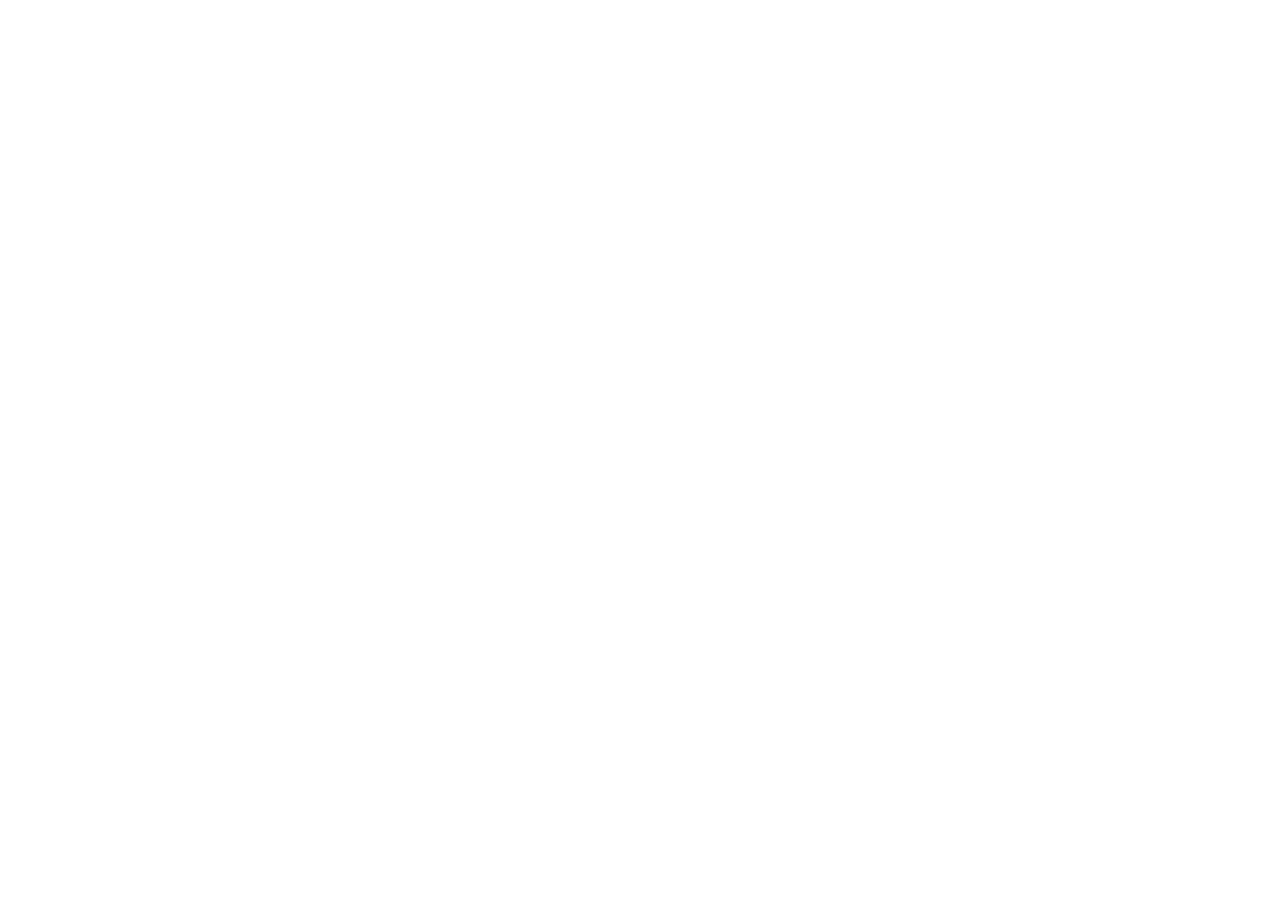
==== index.html @ 4b5e847a "start" ====
<!DOCTYPE html>
<html lang="en">
<head>
    <meta charset="UTF-8">
    <meta http-equiv="X-UA-Compatible" content="IE=edge">
    <meta name="viewport" content="width=device-width, initial-scale=1.0">
    
    <!--font-->
    
    
    <!--stylesheet-->
    <link rel="stylesheet" href="css/style.css">
    <title>Document</title>
</head>
<body>
    
</body>
</html>
---- css/style.css ----
/*RESET*/
*{
    margin: 0;
    padding: 0;
    box-sizing: border-box;
    font-family:  sans-serif;
}

/*UTILITIES*/
.container{
    max-width: 1400px;
    margin: 0 auto;
}
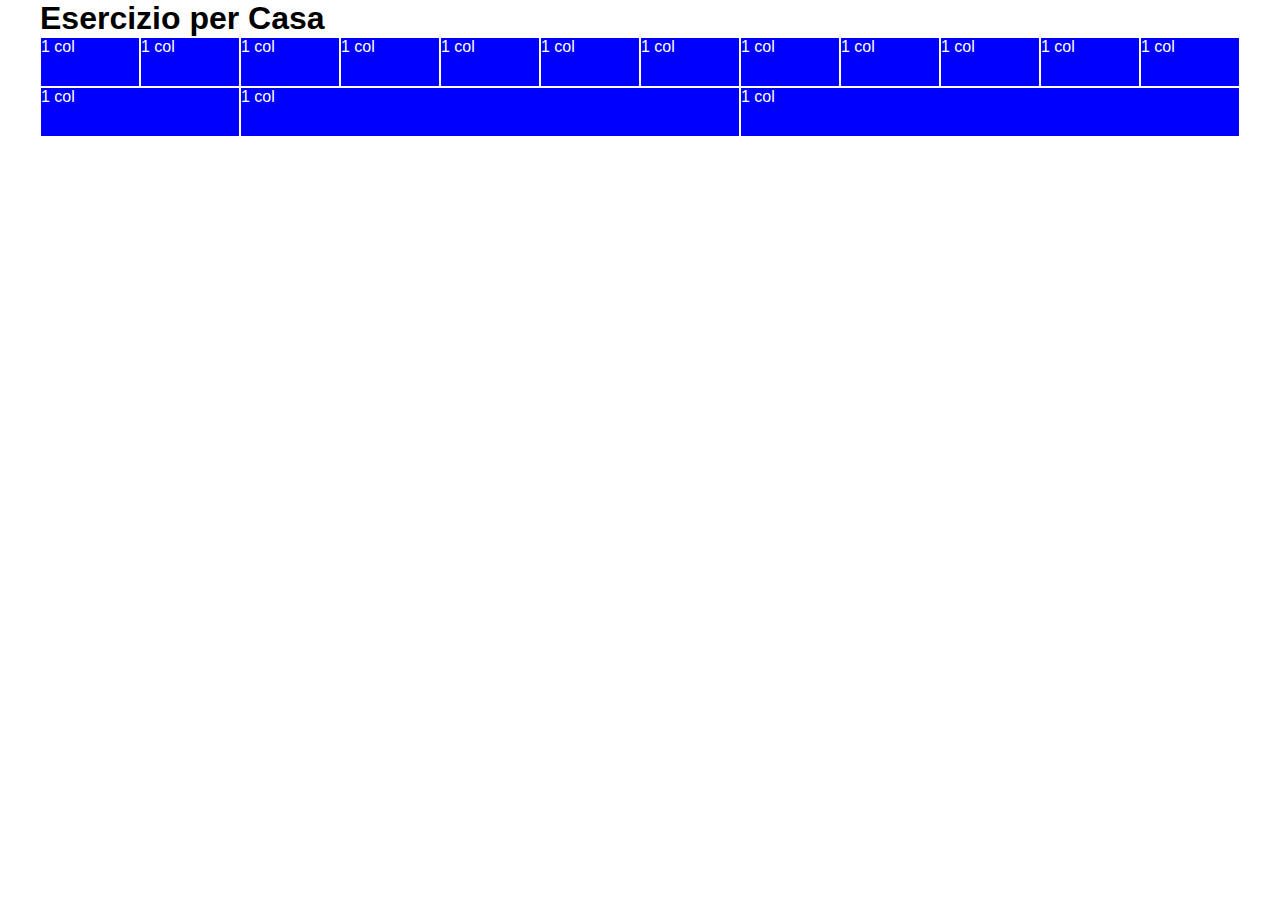
==== commit 07e7b2bd: "first second row ended" ====
--- a/index.html
+++ b/index.html
@@ -1,18 +1,44 @@
 <!DOCTYPE html>
 <html lang="en">
+
 <head>
     <meta charset="UTF-8">
     <meta http-equiv="X-UA-Compatible" content="IE=edge">
     <meta name="viewport" content="width=device-width, initial-scale=1.0">
-    
+
     <!--font-->
-    
-    
+
+
     <!--stylesheet-->
+    <link rel="stylesheet" href="css/12bool.css">
     <link rel="stylesheet" href="css/style.css">
     <title>Document</title>
 </head>
+
 <body>
-    
+    <section class="container">
+        <h1>Esercizio per Casa</h1>
+        <div class="row">
+            <div class="col-1">1 col</div>
+            <div class="col-1">1 col</div>
+            <div class="col-1">1 col</div>
+            <div class="col-1">1 col</div>
+            <div class="col-1">1 col</div>
+            <div class="col-1">1 col</div>
+            <div class="col-1">1 col</div>
+            <div class="col-1">1 col</div>
+            <div class="col-1">1 col</div>
+            <div class="col-1">1 col</div>
+            <div class="col-1">1 col</div>
+            <div class="col-1">1 col</div>
+        </div>
+        <div class="row">
+            <div class="col-2">1 col</div>
+            <div class="col-5">1 col</div>
+            <div class="col-5">1 col</div>
+        </div>
+    </section>
+
 </body>
+
 </html>--- a/css/12bool.css
+++ b/css/12bool.css
@@ -0,0 +1,102 @@
+/*RESET*/
+* {
+    margin: 0;
+    padding: 0;
+    box-sizing: border-box;
+    font-family: sans-serif;
+}
+
+/*UTILITIES*/
+.container {
+    width: 100%;
+    max-width: 1200px;
+    margin: 0 auto;
+}
+
+/**** ROW ****/
+
+.row {
+    display: flex;
+    flex-direction: row;
+    flex-wrap: wrap;
+
+}
+
+.row>* {
+    max-width: 100%;
+}
+
+
+/**** COL ****/
+
+.row>[ class^="col"] {
+    flex-grow: 0;
+    flex-shrink: 0;
+    flex-basis: auto;
+}
+
+.row>.col {
+    flex-grow: 1;
+}
+
+/**** COLONNE ****/
+
+.row>.col-1 {
+    max-width: calc(100% / 12);
+    flex-basis: calc(100% / 12);
+}
+
+.row>.col-2 {
+    max-width: calc(100% / 12 * 2);
+    flex-basis: calc(100% / 12 * 2);
+}
+
+.row>.col-3 {
+    max-width: 25%;
+    flex-basis: 25%;
+}
+
+.row>.col-4 {
+    max-width: calc(100% / 12 * 4);
+    flex-basis: calc(100% / 12 * 4);
+}
+
+.row>.col-5 {
+    max-width: calc(100% / 12 * 5);
+    flex-basis: calc(100% / 12 * 5);
+}
+
+.row>.col-6 {
+    max-width: 50%;
+    flex-basis: 50%;
+}
+
+.row>.col-7 {
+    max-width: calc(100% / 12 * 7);
+    flex-basis: calc(100% / 12 * 7);
+}
+
+.row>.col-8 {
+    max-width: calc(100% / 12 * 8);
+    flex-basis: calc(100% / 12 * 8);
+}
+
+.row>.col-9 {
+    max-width: calc(100% / 12 * 9);
+    flex-basis: calc(100% / 12 * 9);
+}
+
+.row>.col-10 {
+    max-width: calc(100% / 12 * 10);
+    flex-basis: calc(100% / 12 * 10);
+}
+
+.row>.col-11 {
+    max-width: calc(100% / 12 * 11);
+    flex-basis: calc(100% / 12 * 11);
+}
+
+.row>.col-12 {
+    max-width: 100%;
+    flex-basis: 100%;
+}--- a/css/style.css
+++ b/css/style.css
@@ -1,13 +1,24 @@
 /*RESET*/
-*{
+* {
     margin: 0;
     padding: 0;
     box-sizing: border-box;
-    font-family:  sans-serif;
+    font-family: sans-serif;
 }
 
 /*UTILITIES*/
-.container{
-    max-width: 1400px;
+.container {
+    max-width: 1200px;
     margin: 0 auto;
 }
+
+/**row**/
+.row {}
+
+/**col**/
+.row>[ class^="col"] {
+    min-height: 50px;
+    background-color: blue;
+    color: white;
+    border: 1px solid white;
+}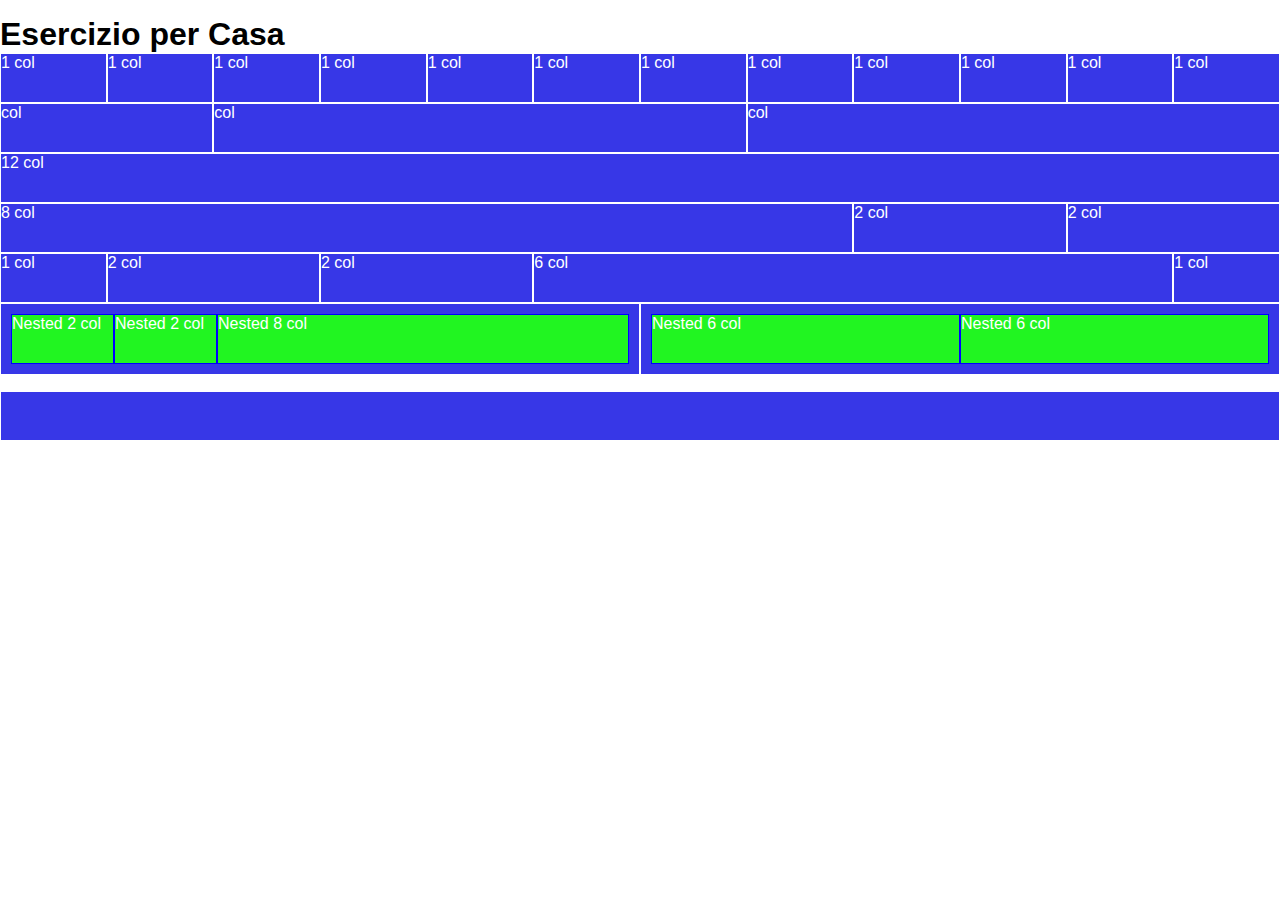
==== commit 65aacce6: "starting second section" ====
--- a/index.html
+++ b/index.html
@@ -31,11 +31,42 @@
             <div class="col-1">1 col</div>
             <div class="col-1">1 col</div>
             <div class="col-1">1 col</div>
+
+            <div class="col-2">col</div>
+            <div class="col-5">col</div>
+            <div class="col-5">col</div>
+
+            <div class="col-12">12 col</div>
+
+            <div class="col-8">8 col</div>
+            <div class="col-2">2 col</div>
+            <div class="col-2">2 col</div>
+
+
+            <div class="col-1">1 col</div>
+            <div class="col-2">2 col</div>
+            <div class="col-2">2 col</div>
+            <div class="col-6">6 col</div>
+            <div class="col-1">1 col</div>
+
+            <div class="col-6">
+                <div class="row nested">
+                    <div class="col-2">Nested 2 col</div>
+                    <div class="col-2">Nested 2 col</div>
+                    <div class="col-8">Nested 8 col</div>
+                </div>
+            </div>
+            <div class="col-6">
+                <div class="row nested">
+                    <div class="col-6">Nested 6 col</div>
+                    <div class="col-6">Nested 6 col</div>
+                </div>
+            </div>
         </div>
+    </section>
+    <section class="container">
         <div class="row">
-            <div class="col-2">1 col</div>
-            <div class="col-5">1 col</div>
-            <div class="col-5">1 col</div>
+            <div class="col-12"></div>
         </div>
     </section>
 
--- a/css/12bool.css
+++ b/css/12bool.css
@@ -9,8 +9,8 @@
 /*UTILITIES*/
 .container {
     width: 100%;
-    max-width: 1200px;
-    margin: 0 auto;
+    max-width: 1400px;
+    margin: 1rem auto;
 }
 
 /**** ROW ****/
@@ -19,7 +19,6 @@
     display: flex;
     flex-direction: row;
     flex-wrap: wrap;
-
 }
 
 .row>* {
--- a/css/style.css
+++ b/css/style.css
@@ -6,19 +6,20 @@
     font-family: sans-serif;
 }
 
-/*UTILITIES*/
-.container {
-    max-width: 1200px;
-    margin: 0 auto;
+/**row**/
+.row.nested {
+    padding: 10px;
 }
-
-/**row**/
-.row {}
 
 /**col**/
 .row>[ class^="col"] {
     min-height: 50px;
-    background-color: blue;
+    background-color: rgb(55, 55, 231);
     color: white;
     border: 1px solid white;
+}
+
+.row>[ class^="col"] [ class^="col"] {
+    background-color: rgb(33, 245, 33);
+    border: 1px solid blue;
 }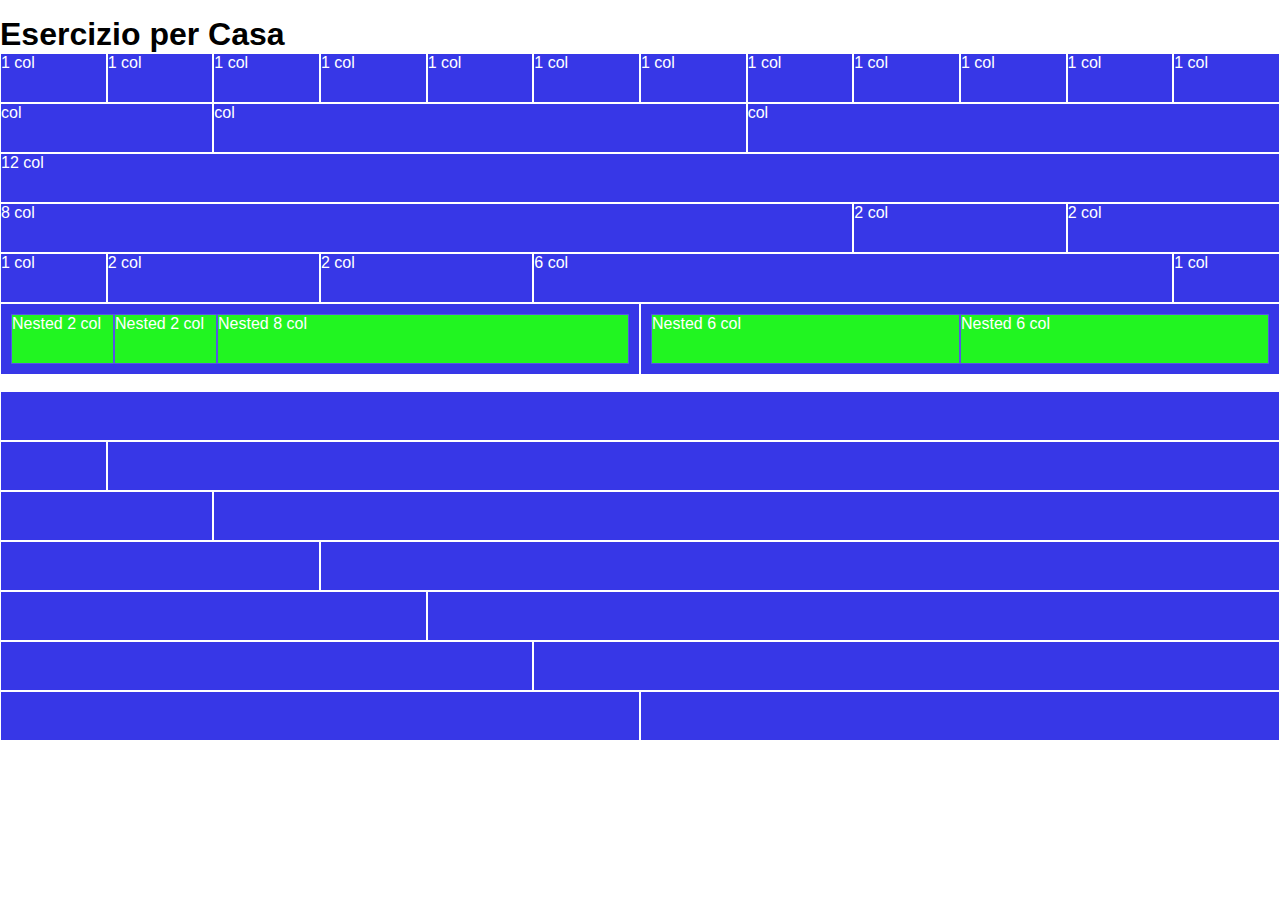
==== commit c0440434: "second section ended" ====
--- a/index.html
+++ b/index.html
@@ -67,6 +67,18 @@
     <section class="container">
         <div class="row">
             <div class="col-12"></div>
+            <div class="col-1"></div>
+            <div class="col-11"></div>
+            <div class="col-2"></div>
+            <div class="col-10"></div>
+            <div class="col-3"></div>
+            <div class="col-9"></div>
+            <div class="col-4"></div>
+            <div class="col-8"></div>
+            <div class="col-5"></div>
+            <div class="col-7"></div>
+            <div class="col-6"></div>
+            <div class="col-6"></div>
         </div>
     </section>
 
--- a/css/style.css
+++ b/css/style.css
@@ -21,5 +21,5 @@
 
 .row>[ class^="col"] [ class^="col"] {
     background-color: rgb(33, 245, 33);
-    border: 1px solid blue;
+    border: 1px solid rgb(86, 86, 228);
 }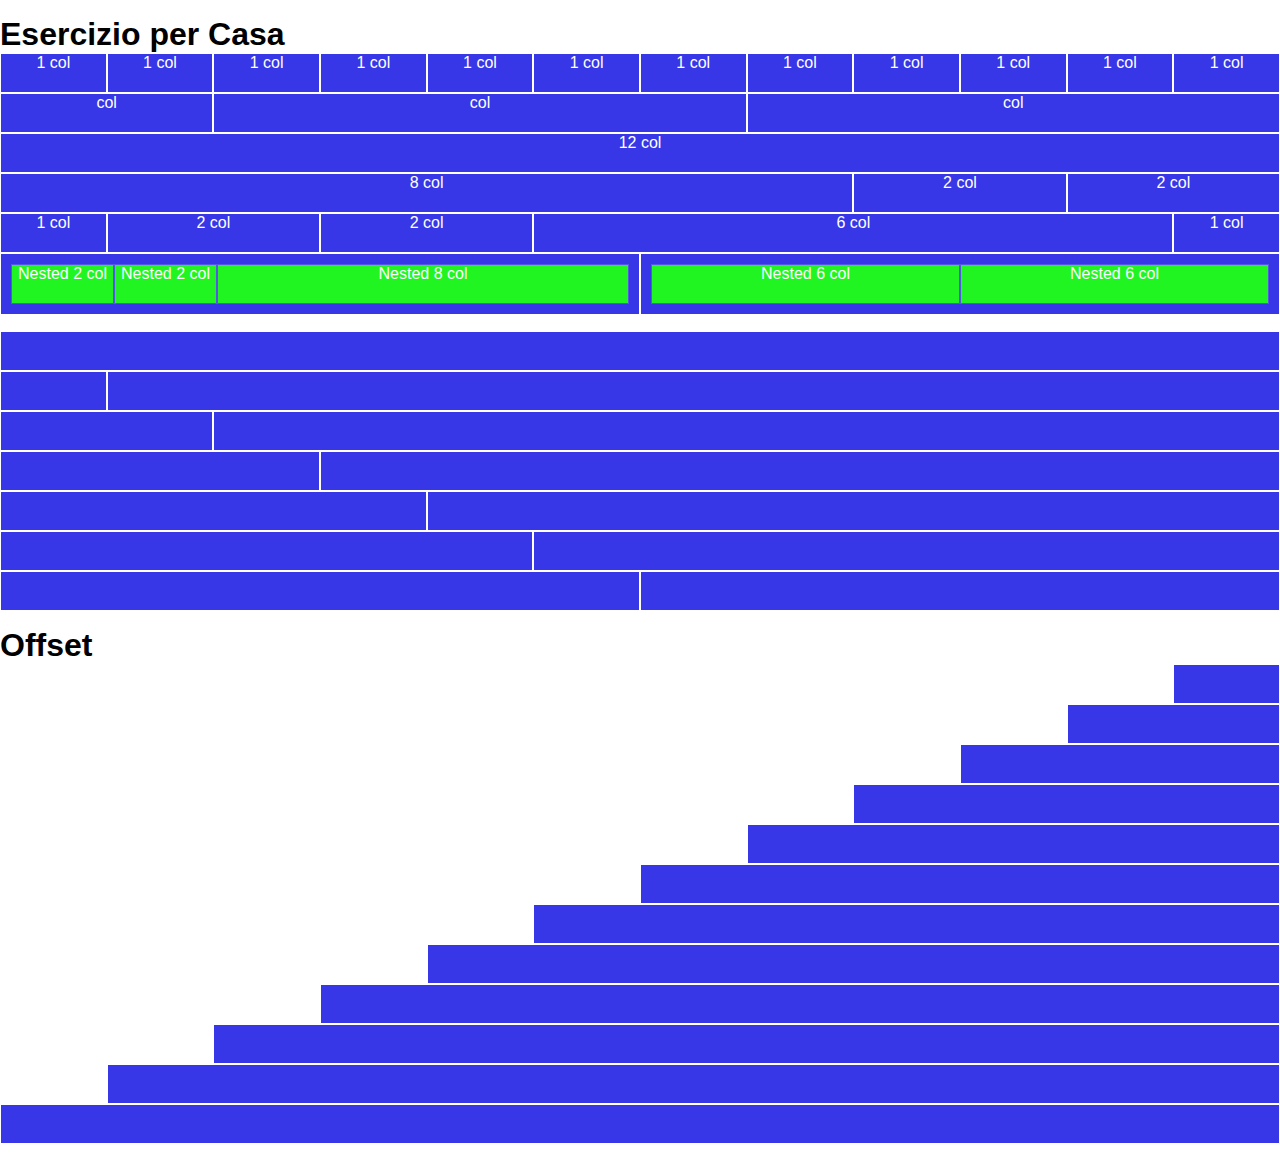
==== commit 1534da37: "third section ended" ====
--- a/index.html
+++ b/index.html
@@ -81,6 +81,23 @@
             <div class="col-6"></div>
         </div>
     </section>
+    <section class="container">
+        <h1>Offset</h1>
+        <div class="row">
+            <div class="col-1 offset-11 "></div>
+            <div class="col-2 offset-10 "></div>
+            <div class="col-3 offset-9 "></div>
+            <div class="col-4 offset-8 "></div>
+            <div class="col-5 offset-7 "></div>
+            <div class="col-6 offset-6 "></div>
+            <div class="col-7 offset-5 "></div>
+            <div class="col-8 offset-4 "></div>
+            <div class="col-9 offset-3 "></div>
+            <div class="col-10 offset-2 "></div>
+            <div class="col-11 offset-1 "></div>
+            <div class="col-12"></div>
+        </div>
+    </section>
 
 </body>
 
--- a/css/12bool.css
+++ b/css/12bool.css
@@ -98,4 +98,58 @@
 .row>.col-12 {
     max-width: 100%;
     flex-basis: 100%;
+}
+
+
+/************** 
+   OFFSET 
+************/
+
+
+.offset-1 {
+    margin-left: calc(100% / 12);
+}
+
+.offset-2 {
+    margin-left: calc(100% / 12 * 2);
+}
+
+.offset-3 {
+    margin-left: calc(100% / 12 * 3);
+}
+
+.offset-4 {
+    margin-left: calc(100% / 12 * 4);
+}
+
+.offset-5 {
+    margin-left: calc(100% / 12 * 5);
+}
+
+.offset-6 {
+    margin-left: calc(100% / 12 * 6);
+}
+
+.offset-7 {
+    margin-left: calc(100% / 12 * 7);
+}
+
+.offset-8 {
+    margin-left: calc(100% / 12 * 8);
+}
+
+.offset-9 {
+    margin-left: calc(100% / 12 * 9);
+}
+
+.offset-10 {
+    margin-left: calc(100% / 12 * 10);
+}
+
+.offset-11 {
+    margin-left: calc(100% / 12 * 11);
+}
+
+.offset-12 {
+    margin-left: 100%;
 }--- a/css/style.css
+++ b/css/style.css
@@ -13,10 +13,12 @@
 
 /**col**/
 .row>[ class^="col"] {
-    min-height: 50px;
+    min-height: 40px;
     background-color: rgb(55, 55, 231);
     color: white;
     border: 1px solid white;
+    text-align: center;
+
 }
 
 .row>[ class^="col"] [ class^="col"] {
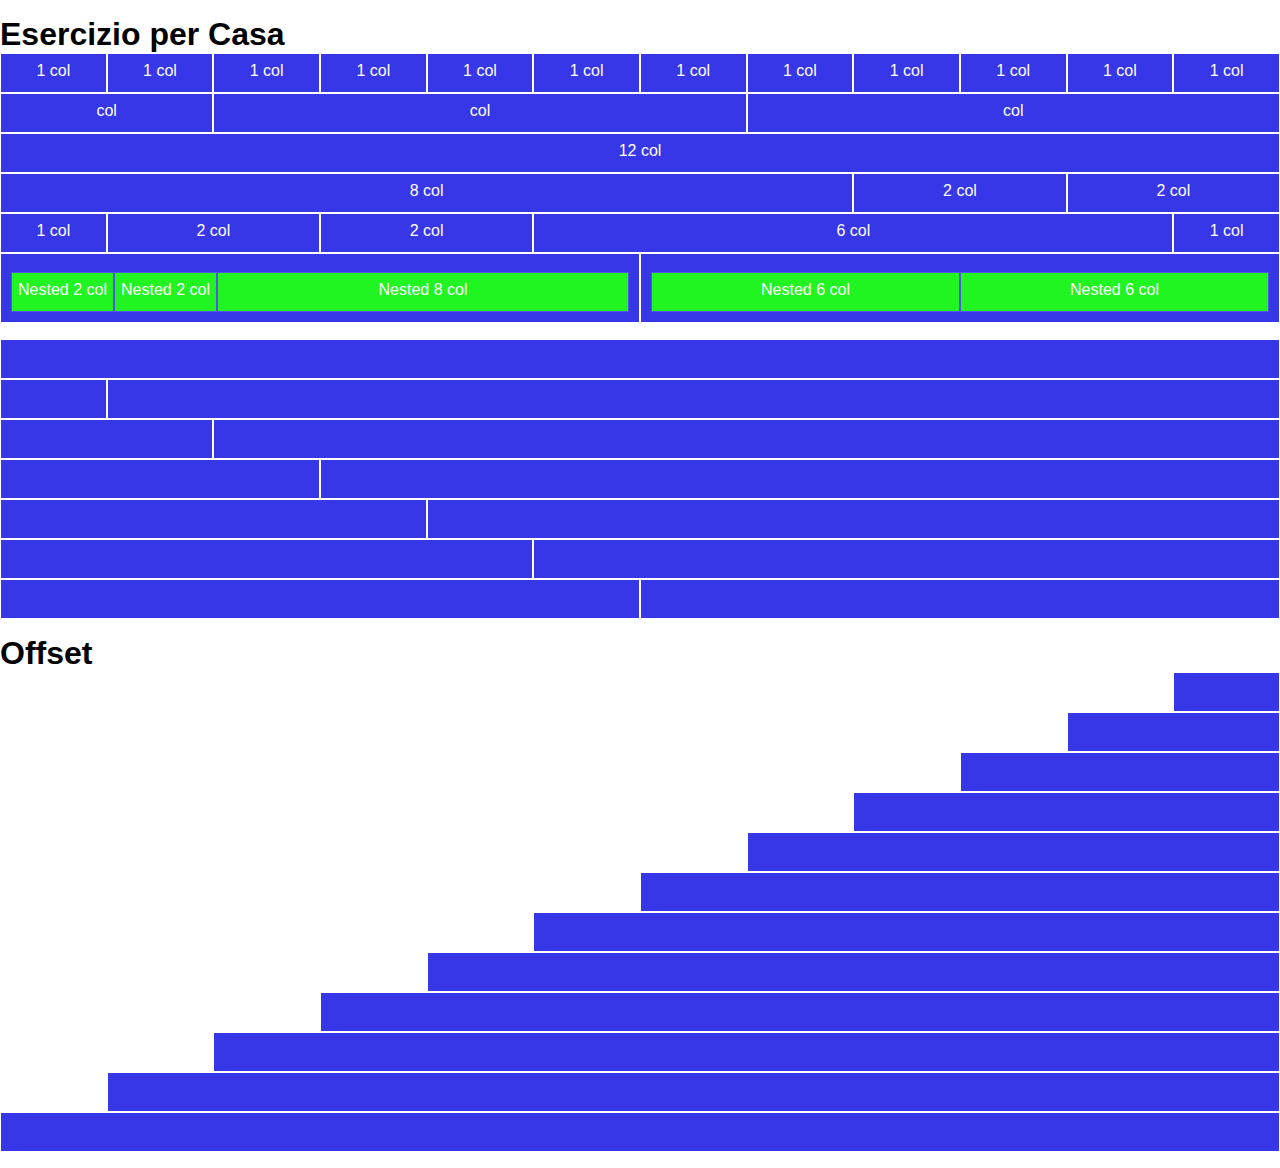
==== commit 67729a55: "fixed some bugs" ====
--- a/index.html
+++ b/index.html
@@ -49,15 +49,15 @@
             <div class="col-6">6 col</div>
             <div class="col-1">1 col</div>
 
-            <div class="col-6">
-                <div class="row nested">
+            <div class="col-6 no-flex">
+                <div class="row nested no-flex">
                     <div class="col-2">Nested 2 col</div>
                     <div class="col-2">Nested 2 col</div>
                     <div class="col-8">Nested 8 col</div>
                 </div>
             </div>
-            <div class="col-6">
-                <div class="row nested">
+            <div class="col-6 ">
+                <div class="row nested no-flex">
                     <div class="col-6">Nested 6 col</div>
                     <div class="col-6">Nested 6 col</div>
                 </div>
--- a/css/style.css
+++ b/css/style.css
@@ -18,6 +18,8 @@
     color: white;
     border: 1px solid white;
     text-align: center;
+    padding-top: 0.5rem;
+
 
 }
 
